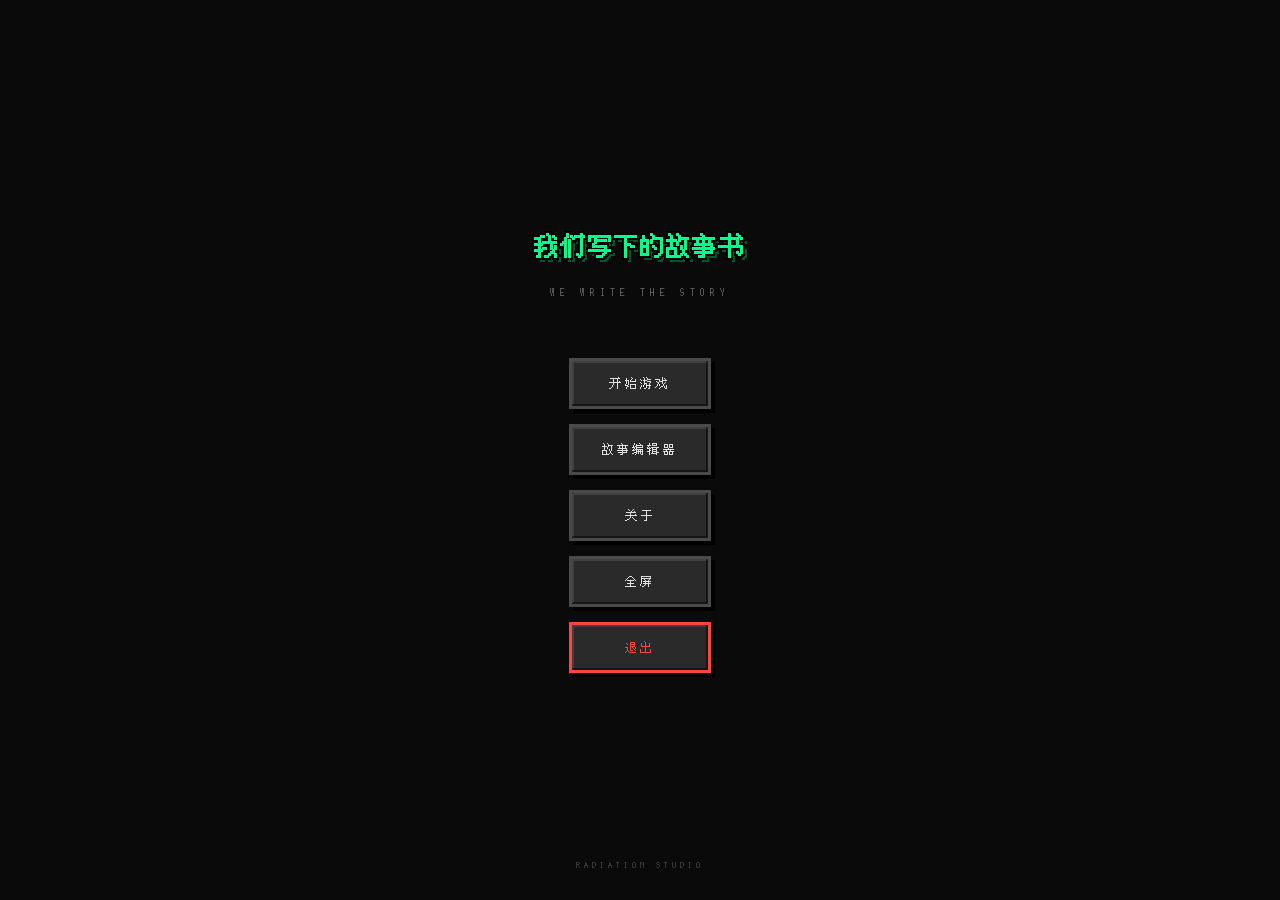
==== WeWriteTheStory/index.html @ 273cdf1b "Add files via upload" ====
<!doctype html>
<html lang="zh-CN">
  <head>
    <meta charset="UTF-8" />
    <meta name="viewport" content="width=device-width, initial-scale=1.0" />
    <title>我们写下的故事书</title>
    <link rel="stylesheet" href="css/style.css" />
    <link rel="preconnect" href="https://fonts.gstatic.com" crossorigin />
  </head>
  <body>
    <div id="loading-screen" class="loading-screen">
      <div class="loading-content">
        <div class="loading-title">We Write The Story......</div>
        <div class="loading-bar-container">
          <div id="loading-bar" class="loading-bar"></div>
        </div>
        <div id="loading-text" class="loading-text">正在加载资源...</div>
      </div>
    </div>
    <div id="game-container">
      <div id="main-menu" class="screen active">
        <div class="pixel-art-title">
          <h1>我们写下的故事书</h1>
          <p class="subtitle">WE WRITE THE STORY</p>
        </div>

        <div class="menu-options">
          <button class="pixel-btn" onclick="showLevelSelect()">
            开始游戏
          </button>
          <button
            class="pixel-btn"
            onclick="window.location.href = 'IDE/index.html'"
          >
            故事编辑器
          </button>
          <button class="pixel-btn" onclick="showAbout()">关于</button>
          <button class="pixel-btn" onclick="toggleFullscreen()">全屏</button>
          <button class="pixel-btn exit-btn" onclick="exitGame()">退出</button>
        </div>

        <div class="footer">
          <p>RADIATION STUDIO</p>
        </div>
      </div>

      <div id="level-select" class="screen">
        <div class="screen-header">
          <h2>选择故事</h2>
          <button class="pixel-btn back-btn" onclick="showMainMenu()">
            ← 返回
          </button>
        </div>

        <div class="level-list" id="level-list">
          <div class="empty-state">
            <p>暂无可用故事</p>
          </div>
        </div>

        <div class="level-actions">
          <label class="pixel-btn import-btn">
            <input
              type="file"
              id="story-file-input"
              accept=".story"
              onchange="importStoryFile()"
            />
            📂 导入故事
          </label>
        </div>
      </div>

      <div id="collection-screen" class="screen">
        <div class="screen-header">
          <h2 id="collection-title">系列合集</h2>
          <button class="pixel-btn back-btn" onclick="backToLevelSelect()">
            ← 返回
          </button>
        </div>

        <div class="collection-content">
          <p id="collection-desc" class="collection-desc"></p>
          <div id="collection-story-list" class="collection-story-list"></div>
        </div>
      </div>

      <div id="game-screen" class="screen">
        <div class="game-header">
          <button class="pixel-btn back-btn" onclick="quitGame()">
            ← 返回
          </button>
          <span id="story-title">故事标题</span>
          <button class="pixel-btn" onclick="toggleFullscreen()">全屏</button>
        </div>

        <div class="game-main">
          <div class="story-container">
            <div id="story-text" class="story-text"></div>
            <div id="choices-container" class="choices-container"></div>
          </div>

          <div class="side-panel">
            <div id="inventory-panel" class="panel hidden">
              <div class="panel-title">🎒 背包</div>
              <div id="inventory-items" class="inventory-items"></div>
            </div>

            <div id="variables-panel" class="panel hidden">
              <div class="panel-title">📊 变量</div>
              <div id="variables-list" class="variables-list"></div>
            </div>

            <div id="map-panel" class="panel hidden">
              <div class="panel-title">🗺️ 地图</div>
              <div id="game-map" class="game-map"></div>
            </div>
          </div>
        </div>

        <div class="game-footer">
          <span id="skip-hint">按空格键跳过</span>
        </div>
      </div>

      <div id="victory-screen" class="screen">
        <div class="ending-content victory-content">
          <div class="pixel-art-title">
            <h1>🎉 胜利！</h1>
            <p class="subtitle">STORY COMPLETED</p>
          </div>
          <p id="ending-message">恭喜你完成了这个故事！</p>
          <button class="pixel-btn" onclick="showLevelSelect()">
            返回选关
          </button>
          <button class="pixel-btn" onclick="showMainMenu()">返回主页</button>
        </div>
      </div>

      <div id="death-screen" class="screen">
        <div class="ending-content death-content">
          <div class="pixel-art-title">
            <h1>💀 死亡</h1>
            <p class="subtitle">GAME OVER</p>
          </div>
          <p id="death-message">你的故事在这里结束了...</p>
          <button class="pixel-btn" onclick="restartStory()">重新开始</button>
          <button class="pixel-btn" onclick="showLevelSelect()">
            返回选关
          </button>
          <button class="pixel-btn" onclick="showMainMenu()">返回主页</button>
        </div>
      </div>

      <div id="about-screen" class="screen">
        <div class="screen-header">
          <h2>关于</h2>
          <button class="pixel-btn back-btn" onclick="showMainMenu()">
            ← 返回
          </button>
        </div>

        <div class="about-content">
          <div class="pixel-frame">
            <p>本作品由TraeAI编写</p>
            <p>作者为坦率的血翼蝠5801</p>
            <p>最终解释权归辐射工作室所有</p>
          </div>
          <div class="info-box">
            <h3>操作说明</h3>
            <ul>
              <li>点击选项进行选择</li>
              <li>空格键跳过对话</li>
              <li>导入.story文件加载新故事</li>
            </ul>
          </div>
        </div>
      </div>

      <input
        type="file"
        id="hidden-file-input"
        accept=".story"
        style="display: none"
      />

      <div id="modal-overlay" class="modal-overlay">
        <div id="modal-content" class="modal-content">
          <div id="modal-title" class="modal-title">提示</div>
          <div id="modal-message" class="modal-message"></div>
          <div id="modal-buttons" class="modal-buttons"></div>
        </div>
      </div>
    </div>

    <script src="stories/stories.js"></script>
    <script src="js/game.js"></script>
  </body>
</html>
---- WeWriteTheStory/css/style.css ----
@font-face {
    font-family: 'PixelFont';
    src: url('../assets/fonts/mplus_hzk_12.ttf') format('truetype');
    font-display: block;
}

:root {
    --pixel-font: 'PixelFont', monospace;
    --bg-color: #0a0a0a;
    --text-color: #e0e0e0;
    --accent-color: #00ff88;
    --button-color: #2a2a2a;
    --button-hover: #3a3a3a;
    --border-color: #4a4a4a;
    --danger-color: #ff4444;
    --warning-color: #ffaa00;
}

.loading-screen {
    position: fixed;
    top: 0;
    left: 0;
    width: 100%;
    height: 100%;
    background: var(--bg-color);
    display: flex;
    align-items: center;
    justify-content: center;
    z-index: 9999;
    transition: opacity 0.5s ease;
}

.loading-screen.hidden {
    opacity: 0;
    pointer-events: none;
}

.loading-content {
    text-align: center;
    width: 80%;
    max-width: 400px;
}

.loading-title {
    font-family: var(--pixel-font);
    font-size: 12px;
    color: var(--accent-color);
    margin-bottom: 30px;
    letter-spacing: 2px;
}

.loading-bar-container {
    width: 100%;
    height: 8px;
    background: var(--button-color);
    border: 2px solid var(--border-color);
    margin-bottom: 15px;
}

.loading-bar {
    height: 100%;
    background: var(--accent-color);
    width: 0%;
    transition: width 0.3s ease;
}

.loading-text {
    font-family: var(--pixel-font);
    font-size: 8px;
    color: var(--text-color);
}

* {
    margin: 0;
    padding: 0;
    box-sizing: border-box;
    image-rendering: pixelated;
    image-rendering: crisp-edges;
}

body {
    background-color: var(--bg-color);
    color: var(--text-color);
    font-family: var(--pixel-font);
    overflow: hidden;
    height: 100vh;
    width: 100vw;
}

#game-container {
    width: 100%;
    height: 100%;
    position: relative;
}

.screen {
    position: absolute;
    top: 0;
    left: 0;
    width: 100%;
    height: 100%;
    display: none;
    flex-direction: column;
    align-items: center;
    justify-content: center;
    background: var(--bg-color);
    transition: opacity 0.3s ease;
}

.screen.active {
    display: flex;
}

.pixel-art-title {
    text-align: center;
    margin-bottom: 60px;
}

.pixel-art-title h1 {
    font-size: 24px;
    line-height: 1.6;
    color: var(--accent-color);
    text-shadow: 
        2px 2px 0 #000,
        -2px -2px 0 #000,
        2px -2px 0 #000,
        -2px 2px 0 #000,
        4px 4px 0 rgba(0, 255, 136, 0.3);
    margin-bottom: 20px;
}

.pixel-art-title .subtitle {
    font-size: 10px;
    color: #666;
    letter-spacing: 4px;
}

.menu-options {
    display: flex;
    flex-direction: column;
    gap: 15px;
}

.pixel-btn {
    font-family: var(--pixel-font);
    font-size: 12px;
    padding: 15px 30px;
    background: var(--button-color);
    border: 3px solid var(--border-color);
    color: var(--text-color);
    cursor: pointer;
    text-transform: uppercase;
    letter-spacing: 2px;
    position: relative;
    transition: all 0.2s;
    box-shadow: 
        4px 4px 0 #000,
        inset -2px -2px 0 rgba(0,0,0,0.5),
        inset 2px 2px 0 rgba(255,255,255,0.1);
}

.pixel-btn:hover {
    background: var(--button-hover);
    transform: translate(-2px, -2px);
    box-shadow: 
        6px 6px 0 #000,
        inset -2px -2px 0 rgba(0,0,0,0.5),
        inset 2px 2px 0 rgba(255,255,255,0.1);
}

.pixel-btn:active {
    transform: translate(2px, 2px);
    box-shadow: 
        2px 2px 0 #000,
        inset -2px -2px 0 rgba(0,0,0,0.5),
        inset 2px 2px 0 rgba(255,255,255,0.1);
}

.pixel-btn.accent {
    border-color: var(--accent-color);
    color: var(--accent-color);
}

.pixel-btn.accent:hover {
    background: rgba(0, 255, 136, 0.1);
}

.back-btn {
    font-size: 10px;
    padding: 10px 20px;
    position: absolute;
    left: 20px;
    top: 20px;
}

.exit-btn {
    color: #ff4444;
    border-color: #ff4444;
}

.exit-btn:hover {
    background: rgba(255, 68, 68, 0.1);
}

.footer {
    position: absolute;
    bottom: 30px;
    text-align: center;
}

.footer p {
    font-size: 8px;
    color: #444;
    letter-spacing: 3px;
}

.screen-header {
    position: absolute;
    top: 0;
    left: 0;
    right: 0;
    padding: 20px;
    text-align: center;
}

.screen-header h2 {
    font-size: 18px;
    color: var(--accent-color);
    text-shadow: 2px 2px 0 #000;
}

.level-list {
    width: 80%;
    max-width: 600px;
    max-height: 50vh;
    overflow-y: auto;
    border: 3px solid var(--border-color);
    padding: 20px;
    background: rgba(40, 40, 40, 0.5);
}

.level-list::-webkit-scrollbar {
    width: 12px;
}

.level-list::-webkit-scrollbar-track {
    background: #1a1a1a;
    border: 2px solid #333;
}

.level-list::-webkit-scrollbar-thumb {
    background: #444;
    border: 2px solid #666;
}

.collection-section,
.story-section {
    margin-bottom: 30px;
}

.collection-title,
.story-title {
    font-size: 12px;
    color: var(--accent-color);
    margin-bottom: 15px;
    padding-left: 5px;
    border-left: 3px solid var(--accent-color);
}

.collection-list {
    display: flex;
    flex-direction: column;
    gap: 10px;
}

.collection-item {
    display: flex;
    justify-content: space-between;
    align-items: center;
    padding: 15px;
    background: #1a1a2e;
    border: 2px solid #16213e;
    cursor: pointer;
    transition: all 0.2s;
}

.collection-item:hover {
    border-color: #e94560;
    background: #16213e;
}

.collection-info h3 {
    font-size: 12px;
    color: #e94560;
    margin-bottom: 5px;
}

.collection-info p {
    font-size: 9px;
    color: #666;
}

.collection-progress {
    color: #00ff88 !important;
    margin-top: 5px !important;
}

.collection-arrow {
    font-size: 18px;
    color: #e94560;
}

.story-list {
    display: flex;
    flex-direction: column;
    gap: 10px;
}

.level-item {
    display: flex;
    justify-content: space-between;
    align-items: center;
    padding: 15px;
    margin-bottom: 10px;
    background: var(--button-color);
    border: 2px solid var(--border-color);
    cursor: pointer;
    transition: all 0.2s;
}

.level-item:hover {
    border-color: var(--accent-color);
    background: var(--button-hover);
}

.level-item:last-child {
    margin-bottom: 0;
}

.level-info {
    flex: 1;
}

.level-info h3 {
    font-size: 12px;
    color: var(--text-color);
    margin-bottom: 5px;
}

.level-info p {
    font-size: 8px;
    color: #666;
}

.level-status {
    font-size: 10px;
    padding: 5px 10px;
    border: 2px solid;
}

.level-status.completed {
    color: var(--accent-color);
    border-color: var(--accent-color);
}

.level-status.incomplete {
    color: #ffaa00;
    border-color: #ffaa00;
}

/* 删除按钮样式 */
.delete-story-btn {
    background: transparent;
    border: none;
    cursor: pointer;
    font-size: 12px;
    padding: 2px 6px;
    margin-right: 8px;
    opacity: 0.6;
    transition: opacity 0.2s;
}

.delete-story-btn:hover {
    opacity: 1;
}

/* 导入标签样式 */
.imported-badge {
    display: inline-block;
    font-size: 8px;
    background: var(--accent-color);
    color: var(--bg-color);
    padding: 2px 6px;
    margin-left: 8px;
    border-radius: 2px;
    vertical-align: middle;
}

.empty-state {
    text-align: center;
    padding: 40px;
}

.empty-state p {
    font-size: 10px;
    color: #555;
}

.level-actions {
    margin-top: 30px;
}

.import-btn {
    display: inline-block;
    position: relative;
    overflow: hidden;
}

.import-btn input[type="file"] {
    position: absolute;
    top: 0;
    left: 0;
    width: 100%;
    height: 100%;
    opacity: 0;
    cursor: pointer;
}

.collection-content {
    width: 80%;
    max-width: 500px;
    margin-top: 100px;
}

.collection-desc {
    font-size: 10px;
    color: #666;
    margin-bottom: 20px;
    text-align: center;
}

.collection-story-list {
    display: flex;
    flex-direction: column;
    gap: 10px;
}

.collection-story-item {
    display: flex;
    align-items: center;
    padding: 15px;
    background: var(--button-color);
    border: 2px solid var(--border-color);
    cursor: pointer;
    transition: all 0.2s;
}

.collection-story-item:hover:not(.locked) {
    border-color: var(--accent-color);
    background: var(--button-hover);
}

.collection-story-item.locked {
    opacity: 0.5;
    cursor: not-allowed;
}

.story-number {
    width: 30px;
    height: 30px;
    display: flex;
    align-items: center;
    justify-content: center;
    background: var(--accent-color);
    color: #000;
    font-size: 12px;
    margin-right: 15px;
}

.story-info h4 {
    font-size: 12px;
    color: var(--text-color);
    margin-bottom: 5px;
}

.story-status {
    font-size: 9px;
    color: #666;
}

.game-header {
    position: absolute;
    top: 0;
    left: 0;
    right: 0;
    padding: 15px 20px;
    display: flex;
    justify-content: space-between;
    align-items: center;
    background: rgba(0, 0, 0, 0.8);
}

#story-title {
    font-size: 12px;
    color: var(--accent-color);
}

.game-main {
    display: flex;
    width: 95%;
    max-width: 1000px;
    height: 70vh;
    margin-top: 80px;
    gap: 20px;
}

.story-container {
    flex: 1;
    display: flex;
    flex-direction: column;
}

.story-text {
    flex: 1;
    border: 3px solid var(--border-color);
    padding: 30px;
    background: rgba(20, 20, 20, 0.8);
    font-size: 14px;
    line-height: 2;
    overflow-y: auto;
    margin-bottom: 20px;
    min-height: 300px;
}

.story-text::-webkit-scrollbar {
    width: 10px;
}

.story-text::-webkit-scrollbar-track {
    background: #111;
    border-left: 2px solid #333;
}

.story-text::-webkit-scrollbar-thumb {
    background: #333;
    border-left: 2px solid #555;
}

.typing-cursor {
    display: inline-block;
    width: 8px;
    height: 18px;
    background: var(--accent-color);
    animation: blink 0.8s infinite;
    margin-left: 2px;
    vertical-align: middle;
}

@keyframes blink {
    0%, 50% { opacity: 1; }
    51%, 100% { opacity: 0; }
}

.choices-container {
    display: flex;
    flex-direction: column;
    gap: 10px;
}

.choice-btn {
    font-family: var(--pixel-font);
    font-size: 11px;
    padding: 12px 20px;
    background: var(--button-color);
    border: 2px solid var(--border-color);
    color: var(--text-color);
    cursor: pointer;
    text-align: left;
    transition: all 0.2s;
    box-shadow: 3px 3px 0 #000;
}

.choice-btn:hover {
    border-color: var(--accent-color);
    background: var(--button-hover);
    transform: translate(-1px, -1px);
    box-shadow: 4px 4px 0 #000;
}

.choice-btn:active {
    transform: translate(1px, 1px);
    box-shadow: 2px 2px 0 #000;
}

.choice-btn.action-btn {
    border-color: #ffaa00;
    color: #ffaa00;
}

.side-panel {
    width: 250px;
    display: flex;
    flex-direction: column;
    gap: 15px;
}

.panel {
    border: 3px solid var(--border-color);
    background: rgba(20, 20, 20, 0.9);
    padding: 15px;
}

.panel.hidden {
    display: none;
}

.panel-title {
    font-size: 11px;
    color: var(--accent-color);
    margin-bottom: 15px;
    text-align: center;
    border-bottom: 2px solid var(--border-color);
    padding-bottom: 10px;
}

.inventory-items {
    display: flex;
    flex-direction: column;
    gap: 8px;
    max-height: 200px;
    overflow-y: auto;
}

.inventory-items::-webkit-scrollbar {
    width: 6px;
}

.inventory-item {
    display: flex;
    align-items: center;
    padding: 8px;
    background: rgba(40, 40, 40, 0.5);
    border: 1px solid #333;
    font-size: 10px;
}

.inventory-icon {
    margin-right: 10px;
    font-size: 14px;
}

.inventory-name {
    color: #ccc;
}

.inventory-empty {
    font-size: 9px;
    color: #555;
    text-align: center;
    padding: 20px;
}

.variables-list {
    display: flex;
    flex-direction: column;
    gap: 6px;
    max-height: 150px;
    overflow-y: auto;
}

.variables-list::-webkit-scrollbar {
    width: 6px;
}

.variable-item {
    display: flex;
    justify-content: space-between;
    align-items: center;
    padding: 6px 8px;
    background: rgba(40, 40, 40, 0.5);
    border: 1px solid #333;
    font-size: 10px;
    border-radius: 4px;
}

.variable-name {
    color: #aaa;
    font-weight: 500;
}

.variable-value {
    color: #4ade80;
    font-weight: bold;
}

.variables-empty {
    font-size: 9px;
    color: #555;
    text-align: center;
    padding: 20px;
}

.game-map {
    font-size: 10px;
    max-height: 200px;
    overflow-y: auto;
}

.map-title {
    color: #ffaa00;
    margin-bottom: 10px;
    font-weight: bold;
}

.current-location {
    color: var(--accent-color);
    font-size: 12px;
    margin-bottom: 5px;
}

.map-description {
    color: #888;
    font-size: 9px;
    margin-bottom: 15px;
    line-height: 1.5;
}

.map-locations {
    display: flex;
    flex-direction: column;
    gap: 5px;
}

.map-location-item {
    color: #666;
    font-size: 9px;
    padding: 5px;
    border-left: 2px solid #444;
}

.map-location-item.current {
    color: var(--accent-color);
    border-left-color: var(--accent-color);
}

.game-footer {
    position: absolute;
    bottom: 20px;
    text-align: center;
}

#skip-hint {
    font-size: 8px;
    color: #555;
}

.ending-content {
    text-align: center;
}

.ending-content p {
    font-size: 12px;
    color: var(--text-color);
    margin: 30px 0;
    line-height: 1.8;
}

.ending-content .pixel-btn {
    margin: 10px;
}

.death-content .pixel-art-title h1 {
    color: #ff4444;
    text-shadow: 
        2px 2px 0 #000,
        -2px -2px 0 #000,
        2px -2px 0 #000,
        -2px 2px 0 #000,
        4px 4px 0 rgba(255, 68, 68, 0.3);
}

.about-content {
    width: 80%;
    max-width: 500px;
    margin-top: 100px;
}

.pixel-frame {
    border: 4px solid var(--border-color);
    padding: 30px;
    background: rgba(30, 30, 30, 0.8);
    text-align: center;
    margin-bottom: 30px;
}

.pixel-frame p {
    font-size: 10px;
    line-height: 2;
    color: var(--text-color);
}

.info-box {
    border: 3px solid var(--border-color);
    padding: 20px;
    background: rgba(20, 20, 20, 0.8);
}

.info-box h3 {
    font-size: 12px;
    color: var(--accent-color);
    margin-bottom: 15px;
}

.info-box ul {
    list-style: none;
}

.info-box li {
    font-size: 9px;
    line-height: 2;
    color: #aaa;
    padding-left: 15px;
    position: relative;
}

.info-box li::before {
    content: '>';
    position: absolute;
    left: 0;
    color: var(--accent-color);
}

.modal-overlay {
    position: fixed;
    top: 0;
    left: 0;
    width: 100%;
    height: 100%;
    background: rgba(0, 0, 0, 0.8);
    display: none;
    align-items: center;
    justify-content: center;
    z-index: 1000;
}

.modal-overlay.active {
    display: flex;
}

.modal-content {
    width: 80%;
    max-width: 400px;
    background: var(--button-color);
    border: 4px solid var(--border-color);
    padding: 30px;
    box-shadow: 
        8px 8px 0 #000,
        inset -2px -2px 0 rgba(0,0,0,0.5),
        inset 2px 2px 0 rgba(255,255,255,0.1);
}

.modal-title {
    font-size: 14px;
    color: var(--accent-color);
    text-align: center;
    margin-bottom: 20px;
    border-bottom: 2px solid var(--border-color);
    padding-bottom: 10px;
}

.modal-message {
    font-size: 11px;
    color: var(--text-color);
    text-align: center;
    line-height: 1.8;
    margin-bottom: 25px;
    min-height: 60px;
}

.modal-buttons {
    display: flex;
    justify-content: center;
    gap: 15px;
}

.modal-buttons .pixel-btn {
    font-size: 10px;
    padding: 12px 25px;
}

@media (max-width: 768px) {
    .pixel-art-title h1 {
        font-size: 16px;
    }
    
    .pixel-btn {
        font-size: 10px;
        padding: 12px 20px;
    }
    
    .story-text {
        font-size: 12px;
        padding: 20px;
    }
    
    .level-list {
        width: 95%;
    }

    .game-main {
        flex-direction: column;
        height: auto;
    }

    .side-panel {
        width: 100%;
        flex-direction: row;
        flex-wrap: wrap;
    }

    .panel {
        flex: 1;
        min-width: 200px;
    }
}
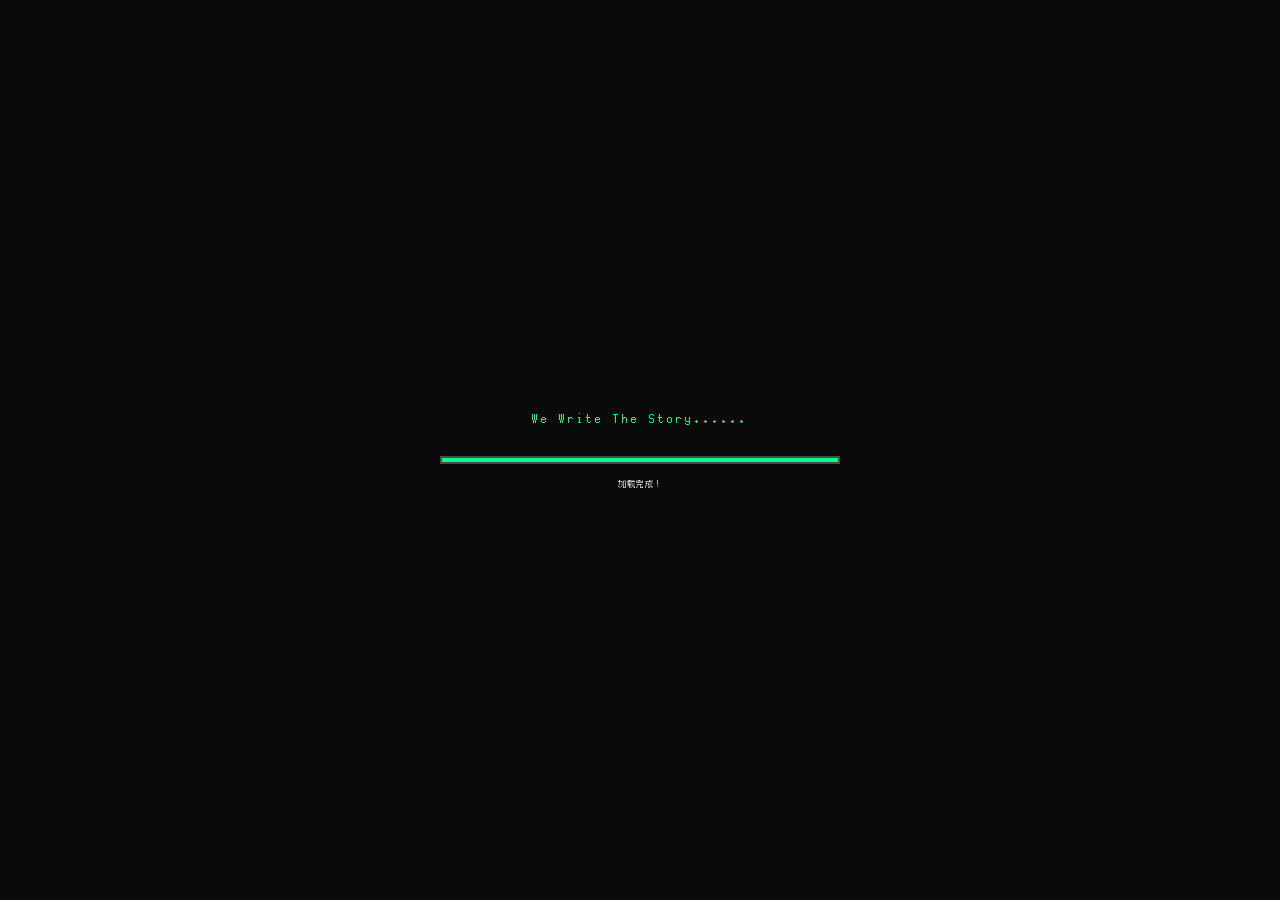
==== commit ef013ae3: "新增API入口" ====
--- a/WeWriteTheStory/index.html
+++ b/WeWriteTheStory/index.html
@@ -32,7 +32,19 @@
             class="pixel-btn"
             onclick="window.location.href = 'IDE/index.html'"
           >
-            故事编辑器
+            在线图形化故事编辑器
+          </button>
+          <button
+            class="pixel-btn"
+            onclick="window.location.href = 'Teaching/API/API.html'"
+          >
+            📖 API文档
+          </button>
+          <button
+            class="pixel-btn"
+            onclick="window.location.href = 'Teaching/teaching.html'"
+          >
+            📚 教程文档
           </button>
           <button class="pixel-btn" onclick="showAbout()">关于</button>
           <button class="pixel-btn" onclick="toggleFullscreen()">全屏</button>
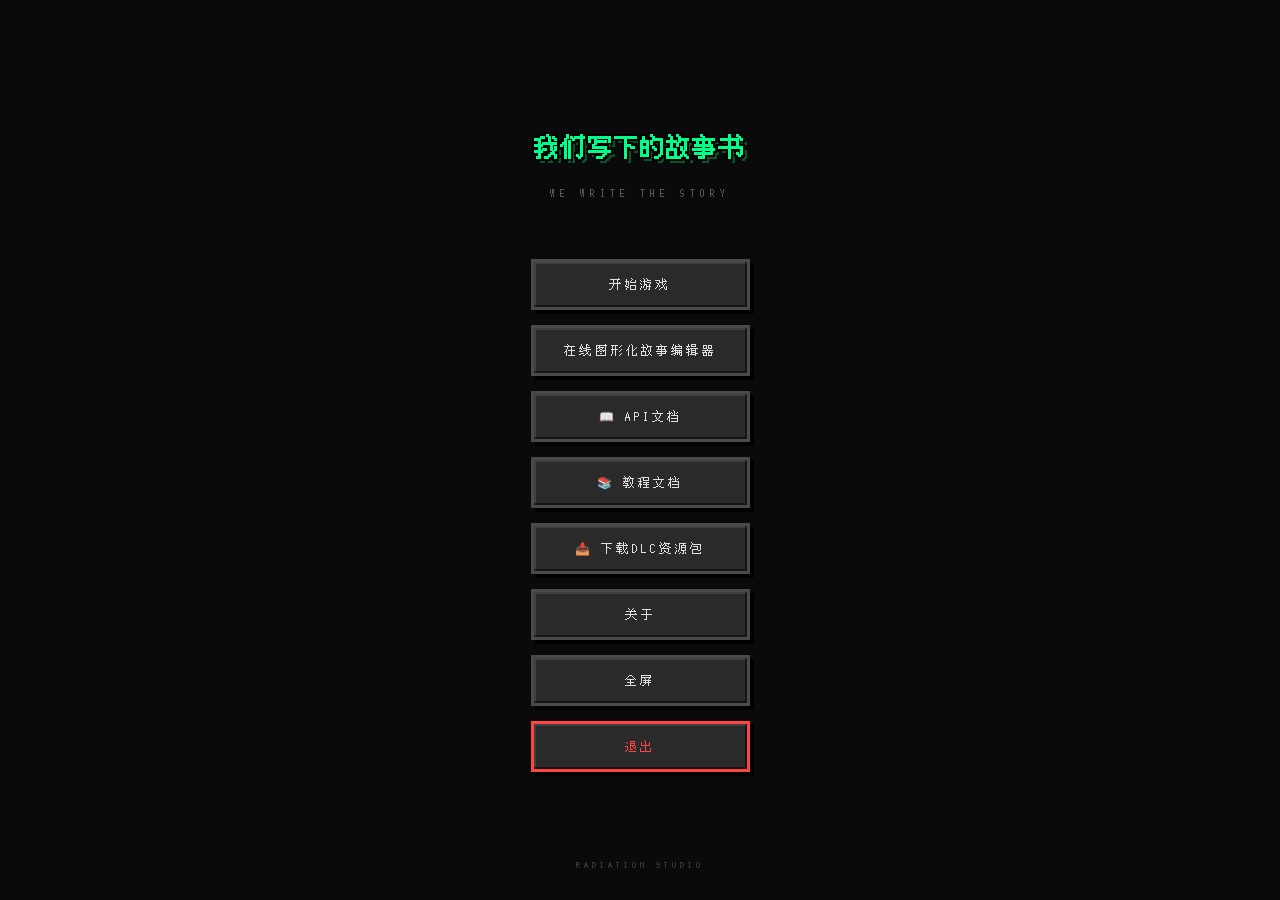
==== commit 6fa08d68: "加上DLC下载入口" ====
--- a/WeWriteTheStory/index.html
+++ b/WeWriteTheStory/index.html
@@ -46,6 +46,15 @@
           >
             📚 教程文档
           </button>
+          <button
+            class="pixel-btn"
+            onclick="
+              window.location.href =
+                'https://we-write-the-story.netlify.app/StoryDLC.zip'
+            "
+          >
+            📥 下载DLC资源包
+          </button>
           <button class="pixel-btn" onclick="showAbout()">关于</button>
           <button class="pixel-btn" onclick="toggleFullscreen()">全屏</button>
           <button class="pixel-btn exit-btn" onclick="exitGame()">退出</button>
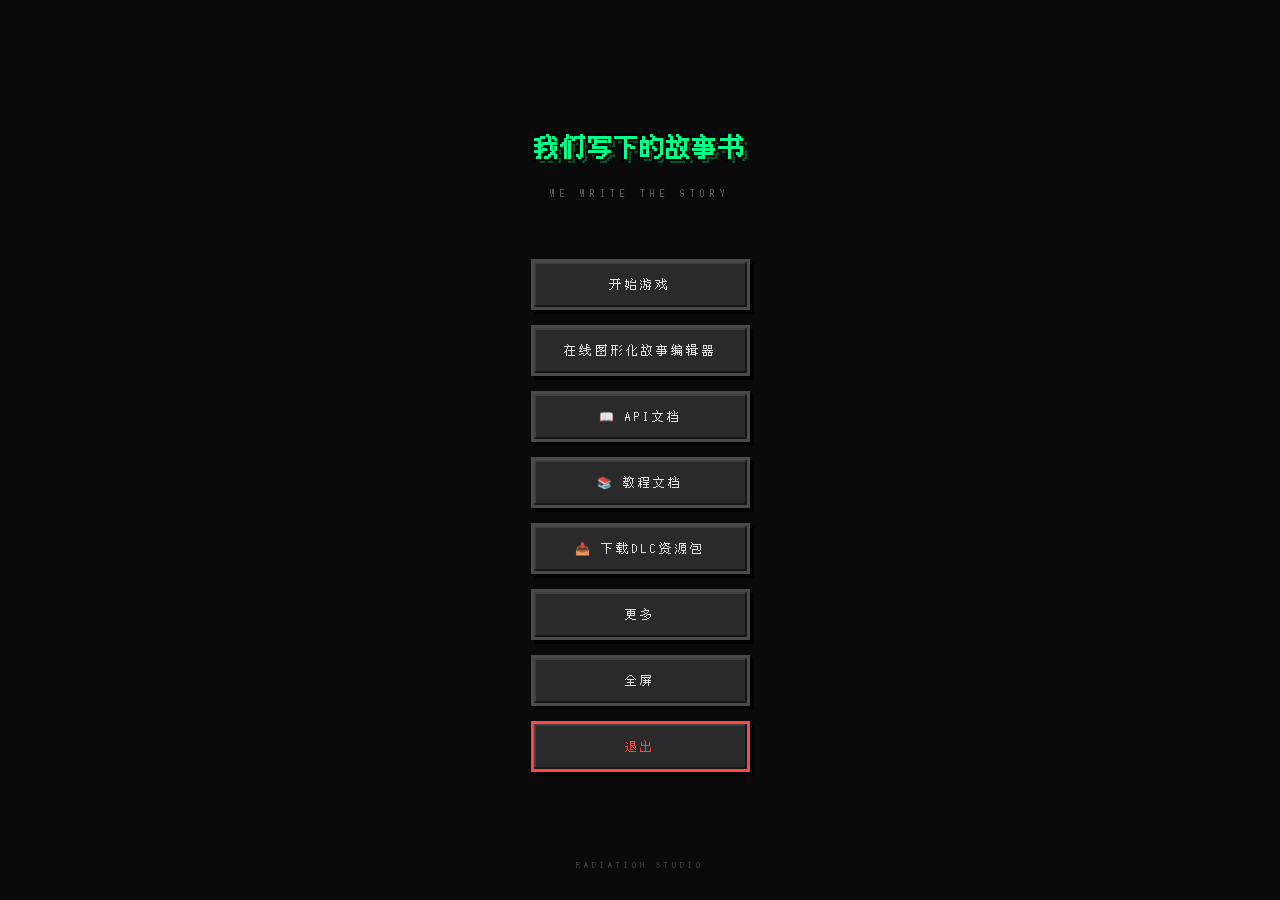
==== commit f41ee799: "LOCKLOCKLOCK~~~" ====
--- a/WeWriteTheStory/index.html
+++ b/WeWriteTheStory/index.html
@@ -55,7 +55,7 @@
           >
             📥 下载DLC资源包
           </button>
-          <button class="pixel-btn" onclick="showAbout()">关于</button>
+          <button class="pixel-btn" onclick="showMore()">更多</button>
           <button class="pixel-btn" onclick="toggleFullscreen()">全屏</button>
           <button class="pixel-btn exit-btn" onclick="exitGame()">退出</button>
         </div>
@@ -139,9 +139,7 @@
           </div>
         </div>
 
-        <div class="game-footer">
-          <span id="skip-hint">按空格键跳过</span>
-        </div>
+        <div class="game-footer"></div>
       </div>
 
       <div id="victory-screen" class="screen">
@@ -173,27 +171,54 @@
         </div>
       </div>
 
-      <div id="about-screen" class="screen">
+      <div id="more-screen" class="screen">
         <div class="screen-header">
-          <h2>关于</h2>
+          <h2>更多</h2>
           <button class="pixel-btn back-btn" onclick="showMainMenu()">
             ← 返回
           </button>
         </div>
 
-        <div class="about-content">
-          <div class="pixel-frame">
-            <p>本作品由TraeAI编写</p>
-            <p>作者为坦率的血翼蝠5801</p>
-            <p>最终解释权归辐射工作室所有</p>
-          </div>
-          <div class="info-box">
-            <h3>操作说明</h3>
-            <ul>
-              <li>点击选项进行选择</li>
-              <li>空格键跳过对话</li>
-              <li>导入.story文件加载新故事</li>
-            </ul>
+        <div class="tabs">
+          <button class="tab-btn active" onclick="switchTab('about')">
+            关于
+          </button>
+          <button class="tab-btn" onclick="switchTab('settings')">设置</button>
+        </div>
+
+        <div id="about-tab" class="tab-content active">
+          <div class="about-content">
+            <div class="pixel-frame">
+              <p>本作品由TraeAI编写</p>
+              <p>作者为坦率的血翼蝠5801</p>
+              <p>最终解释权归辐射工作室所有</p>
+            </div>
+            <div class="info-box">
+              <h3>操作说明</h3>
+              <ul>
+                <li>点击选项进行选择</li>
+                <li>导入.story文件加载新故事</li>
+              </ul>
+            </div>
+          </div>
+        </div>
+
+        <div id="settings-tab" class="tab-content">
+          <div class="settings-content">
+            <div class="setting-item">
+              <label>
+                <span class="setting-label">打字机效果</span>
+                <div
+                  class="toggle-switch"
+                  onclick="toggleSetting('typewriter')"
+                >
+                  <div id="typewriter-toggle" class="toggle-slider"></div>
+                </div>
+              </label>
+              <p class="setting-desc">
+                开启后，文字会逐字显示；关闭后，文字会瞬间显示
+              </p>
+            </div>
           </div>
         </div>
       </div>
--- a/WeWriteTheStory/css/style.css
+++ b/WeWriteTheStory/css/style.css
@@ -120,7 +120,7 @@
     font-size: 24px;
     line-height: 1.6;
     color: var(--accent-color);
-    text-shadow: 
+    text-shadow:
         2px 2px 0 #000,
         -2px -2px 0 #000,
         2px -2px 0 #000,
@@ -153,27 +153,27 @@
     letter-spacing: 2px;
     position: relative;
     transition: all 0.2s;
-    box-shadow: 
+    box-shadow:
         4px 4px 0 #000,
-        inset -2px -2px 0 rgba(0,0,0,0.5),
-        inset 2px 2px 0 rgba(255,255,255,0.1);
+        inset -2px -2px 0 rgba(0, 0, 0, 0.5),
+        inset 2px 2px 0 rgba(255, 255, 255, 0.1);
 }
 
 .pixel-btn:hover {
     background: var(--button-hover);
     transform: translate(-2px, -2px);
-    box-shadow: 
+    box-shadow:
         6px 6px 0 #000,
-        inset -2px -2px 0 rgba(0,0,0,0.5),
-        inset 2px 2px 0 rgba(255,255,255,0.1);
+        inset -2px -2px 0 rgba(0, 0, 0, 0.5),
+        inset 2px 2px 0 rgba(255, 255, 255, 0.1);
 }
 
 .pixel-btn:active {
     transform: translate(2px, 2px);
-    box-shadow: 
+    box-shadow:
         2px 2px 0 #000,
-        inset -2px -2px 0 rgba(0,0,0,0.5),
-        inset 2px 2px 0 rgba(255,255,255,0.1);
+        inset -2px -2px 0 rgba(0, 0, 0, 0.5),
+        inset 2px 2px 0 rgba(255, 255, 255, 0.1);
 }
 
 .pixel-btn.accent {
@@ -328,9 +328,28 @@
     transition: all 0.2s;
 }
 
-.level-item:hover {
+.level-item:hover:not(.locked) {
     border-color: var(--accent-color);
     background: var(--button-hover);
+}
+
+.level-item.locked {
+    background: #1a1a1a;
+    border-color: #333;
+    cursor: not-allowed;
+    opacity: 0.7;
+}
+
+.level-item.locked .level-info h3 {
+    color: #666;
+}
+
+.level-item.locked .level-info p {
+    color: #444;
+}
+
+.level-item.locked .level-status {
+    color: #555;
 }
 
 .level-item:last-child {
@@ -461,8 +480,23 @@
 }
 
 .collection-story-item.locked {
-    opacity: 0.5;
+    background: #1a1a1a;
+    border-color: #333;
     cursor: not-allowed;
+    opacity: 0.7;
+}
+
+.collection-story-item.locked .story-number {
+    background: #333;
+    color: #666;
+}
+
+.collection-story-item.locked .story-info h4 {
+    color: #666;
+}
+
+.collection-story-item.locked .story-status {
+    color: #555;
 }
 
 .story-number {
@@ -557,8 +591,16 @@
 }
 
 @keyframes blink {
-    0%, 50% { opacity: 1; }
-    51%, 100% { opacity: 0; }
+
+    0%,
+    50% {
+        opacity: 1;
+    }
+
+    51%,
+    100% {
+        opacity: 0;
+    }
 }
 
 .choices-container {
@@ -771,7 +813,7 @@
 
 .death-content .pixel-art-title h1 {
     color: #ff4444;
-    text-shadow: 
+    text-shadow:
         2px 2px 0 #000,
         -2px -2px 0 #000,
         2px -2px 0 #000,
@@ -828,6 +870,101 @@
     position: absolute;
     left: 0;
     color: var(--accent-color);
+}
+
+.tabs {
+    display: flex;
+    justify-content: center;
+    gap: 10px;
+    margin-bottom: 30px;
+}
+
+.tab-btn {
+    padding: 8px 20px;
+    font-size: 10px;
+    background: var(--button-color);
+    border: 3px solid var(--border-color);
+    color: var(--text-color);
+    cursor: pointer;
+    transition: all 0.2s;
+}
+
+.tab-btn:hover {
+    background: var(--hover-color);
+}
+
+.tab-btn.active {
+    background: var(--accent-color);
+    color: #000;
+}
+
+.tab-content {
+    display: none;
+}
+
+.tab-content.active {
+    display: block;
+    width: 80%;
+    max-width: 500px;
+}
+
+.settings-content {
+    margin-top: 20px;
+}
+
+.setting-item {
+    background: rgba(30, 30, 30, 0.8);
+    border: 3px solid var(--border-color);
+    padding: 20px;
+    margin-bottom: 15px;
+}
+
+.setting-item label {
+    display: flex;
+    justify-content: space-between;
+    align-items: center;
+}
+
+.setting-label {
+    font-size: 11px;
+    color: var(--text-color);
+}
+
+.setting-desc {
+    font-size: 8px;
+    color: #888;
+    margin-top: 10px;
+    line-height: 1.5;
+}
+
+.toggle-switch {
+    width: 40px;
+    height: 22px;
+    background: #333;
+    border: 2px solid var(--border-color);
+    border-radius: 11px;
+    position: relative;
+    cursor: pointer;
+    transition: background 0.2s;
+}
+
+.toggle-switch.active {
+    background: var(--accent-color);
+}
+
+.toggle-slider {
+    width: 18px;
+    height: 18px;
+    background: var(--text-color);
+    border-radius: 50%;
+    position: absolute;
+    top: 1px;
+    left: 1px;
+    transition: left 0.2s;
+}
+
+.toggle-switch.active .toggle-slider {
+    left: 19px;
 }
 
 .modal-overlay {
@@ -853,10 +990,10 @@
     background: var(--button-color);
     border: 4px solid var(--border-color);
     padding: 30px;
-    box-shadow: 
+    box-shadow:
         8px 8px 0 #000,
-        inset -2px -2px 0 rgba(0,0,0,0.5),
-        inset 2px 2px 0 rgba(255,255,255,0.1);
+        inset -2px -2px 0 rgba(0, 0, 0, 0.5),
+        inset 2px 2px 0 rgba(255, 255, 255, 0.1);
 }
 
 .modal-title {
@@ -892,17 +1029,17 @@
     .pixel-art-title h1 {
         font-size: 16px;
     }
-    
+
     .pixel-btn {
         font-size: 10px;
         padding: 12px 20px;
     }
-    
+
     .story-text {
         font-size: 12px;
         padding: 20px;
     }
-    
+
     .level-list {
         width: 95%;
     }
@@ -922,4 +1059,181 @@
         flex: 1;
         min-width: 200px;
     }
+}
+
+.qte-container {
+    background: rgba(10, 20, 10, 0.95);
+    border: 4px solid var(--accent-color);
+    padding: 25px;
+    margin-top: 20px;
+    box-shadow:
+        8px 8px 0 rgba(0, 255, 136, 0.2),
+        inset -2px -2px 0 rgba(0, 0, 0, 0.5),
+        inset 2px 2px 0 rgba(0, 255, 136, 0.1);
+}
+
+.qte-header {
+    font-size: 14px;
+    color: var(--accent-color);
+    text-align: center;
+    margin-bottom: 15px;
+    border-bottom: 2px solid var(--accent-color);
+    padding-bottom: 10px;
+    text-shadow:
+        2px 2px 0 #000,
+        -1px -1px 0 #000;
+}
+
+.qte-text {
+    font-size: 11px;
+    color: #aaa;
+    text-align: center;
+    margin-bottom: 20px;
+    line-height: 1.6;
+}
+
+.qte-progress-container {
+    display: flex;
+    flex-direction: column;
+    gap: 8px;
+    margin-bottom: 20px;
+}
+
+.qte-progress-bar {
+    height: 12px;
+    background: rgba(0, 0, 0, 0.5);
+    border: 2px solid var(--accent-color);
+    box-shadow:
+        inset 2px 2px 0 rgba(0, 255, 136, 0.3),
+        inset -2px -2px 0 rgba(0, 0, 0, 0.5);
+    transition: width 0.1s linear;
+}
+
+.qte-progress-bar::after {
+    content: '';
+    display: block;
+    height: 100%;
+    background: var(--accent-color);
+    box-shadow: 0 0 10px var(--accent-color);
+}
+
+.qte-progress-text {
+    font-size: 10px;
+    color: var(--accent-color);
+    text-align: center;
+    font-weight: bold;
+}
+
+.qte-button {
+    display: block;
+    width: 100%;
+    padding: 20px;
+    font-size: 14px;
+    color: #000;
+    background: var(--accent-color);
+    border: 4px solid #000;
+    cursor: pointer;
+    transition: all 0.1s;
+    box-shadow:
+        4px 4px 0 rgba(0, 0, 0, 0.5),
+        inset -2px -2px 0 rgba(0, 0, 0, 0.3),
+        inset 2px 2px 0 rgba(255, 255, 255, 0.3);
+    text-transform: uppercase;
+    font-weight: bold;
+}
+
+.qte-button:hover {
+    transform: translateX(2px) translateY(2px);
+    box-shadow:
+        2px 2px 0 rgba(0, 0, 0, 0.5),
+        inset -2px -2px 0 rgba(0, 0, 0, 0.3),
+        inset 2px 2px 0 rgba(255, 255, 255, 0.3);
+}
+
+.qte-button:active {
+    transform: translateX(4px) translateY(4px);
+    box-shadow:
+        inset -2px -2px 0 rgba(0, 0, 0, 0.5),
+        inset 2px 2px 0 rgba(0, 0, 0, 0.2);
+}
+
+.qte-button.holding {
+    background: #00cc6a;
+    box-shadow:
+        inset -2px -2px 0 rgba(0, 0, 0, 0.5),
+        inset 2px 2px 0 rgba(0, 0, 0, 0.2);
+    transform: translateX(4px) translateY(4px);
+}
+
+.qte-timer-bar {
+    height: 6px;
+    background: rgba(255, 68, 68, 0.8);
+    border: 2px solid #ff4444;
+    margin-top: 15px;
+    box-shadow:
+        inset 1px 1px 0 rgba(255, 255, 255, 0.3),
+        inset -1px -1px 0 rgba(0, 0, 0, 0.5);
+    transition: width 0.05s linear;
+}
+
+.qte-timer-bar::after {
+    content: '';
+    display: block;
+    height: 100%;
+    background: #ff6b6b;
+    box-shadow: 0 0 8px #ff4444;
+}
+
+.input-container {
+    background: rgba(10, 20, 10, 0.95);
+    border: 4px solid var(--accent-color);
+    padding: 25px;
+    margin-top: 20px;
+    box-shadow:
+        8px 8px 0 rgba(0, 255, 136, 0.2),
+        inset -2px -2px 0 rgba(0, 0, 0, 0.5),
+        inset 2px 2px 0 rgba(0, 255, 136, 0.1);
+    display: flex;
+    flex-direction: column;
+    align-items: center;
+    gap: 15px;
+}
+
+.input-label {
+    font-size: 12px;
+    color: var(--accent-color);
+    text-shadow:
+        2px 2px 0 #000,
+        -1px -1px 0 #000;
+}
+
+.story-input {
+    width: 100%;
+    max-width: 300px;
+    padding: 12px;
+    font-size: 12px;
+    background: #0a0a0a;
+    border: 3px solid var(--accent-color);
+    color: var(--accent-color);
+    outline: none;
+    box-shadow:
+        inset 4px 4px 0 rgba(0, 0, 0, 0.5),
+        inset -2px -2px 0 rgba(0, 255, 136, 0.1);
+    font-family: 'PixelFont', monospace;
+}
+
+.story-input:focus {
+    border-color: #4ade80;
+    box-shadow:
+        inset 4px 4px 0 rgba(0, 0, 0, 0.5),
+        inset -2px -2px 0 rgba(0, 255, 136, 0.3),
+        0 0 15px rgba(0, 255, 136, 0.3);
+}
+
+.story-input::placeholder {
+    color: #3a5a3a;
+}
+
+.qte-confirm-btn {
+    margin-top: 10px;
 }
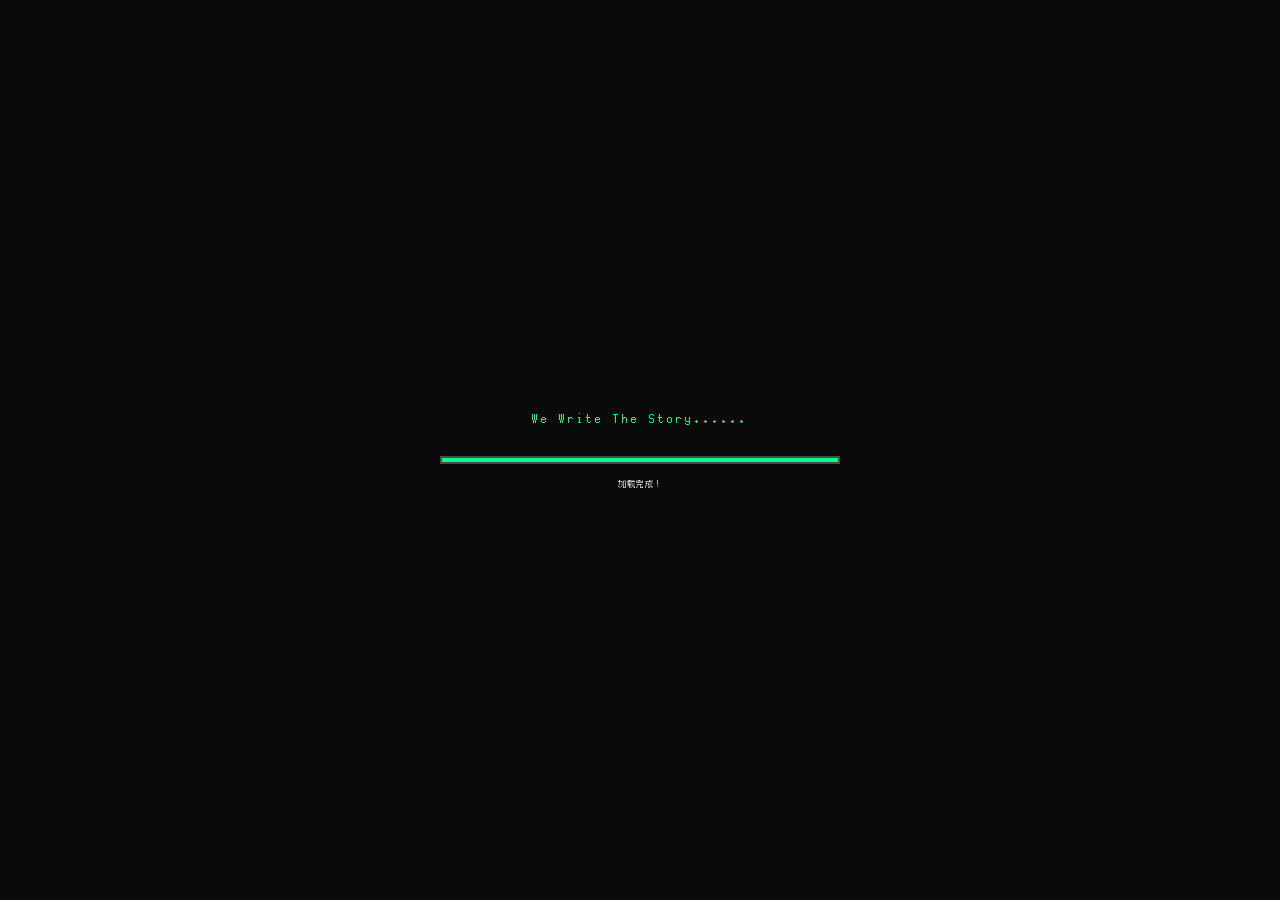
==== commit 3967b70f: "加上移动端适配" ====
--- a/WeWriteTheStory/index.html
+++ b/WeWriteTheStory/index.html
@@ -141,6 +141,7 @@
 
         <div class="game-footer"></div>
       </div>
+      1
 
       <div id="victory-screen" class="screen">
         <div class="ending-content victory-content">
--- a/WeWriteTheStory/css/style.css
+++ b/WeWriteTheStory/css/style.css
@@ -1059,6 +1059,102 @@
         flex: 1;
         min-width: 200px;
     }
+
+    .qte-container {
+        padding: 15px;
+        margin-top: 10px;
+    }
+
+    .qte-header {
+        font-size: 12px;
+        margin-bottom: 10px;
+        padding-bottom: 5px;
+    }
+
+    .qte-text {
+        font-size: 10px;
+        margin-bottom: 10px;
+    }
+
+    .qte-button {
+        padding: 15px;
+        font-size: 12px;
+    }
+
+    .qte-key-panel {
+        gap: 10px;
+        margin-top: 15px;
+    }
+
+    .qte-key-button {
+        width: 50px;
+        height: 50px;
+        font-size: 14px;
+    }
+
+    .input-container {
+        padding: 15px;
+        margin-top: 10px;
+    }
+
+    .story-input {
+        font-size: 12px;
+        padding: 10px;
+    }
+
+    .screen {
+        padding: 15px;
+    }
+
+    .level-item {
+        padding: 10px;
+    }
+
+    .level-info h3 {
+        font-size: 11px;
+    }
+
+    .level-info p {
+        font-size: 8px;
+    }
+
+    .collection-story-item {
+        padding: 10px;
+    }
+
+    .story-number {
+        width: 25px;
+        height: 25px;
+        font-size: 10px;
+        margin-right: 10px;
+    }
+
+    .story-info h4 {
+        font-size: 10px;
+    }
+
+    .story-status {
+        font-size: 8px;
+    }
+
+    .tabs {
+        gap: 5px;
+        margin-bottom: 20px;
+    }
+
+    .tab-btn {
+        padding: 6px 15px;
+        font-size: 9px;
+    }
+
+    .setting-item {
+        padding: 15px;
+        margin-bottom: 10px;
+    }
+
+    .setting-label {
+        font-size: 10px;
+    }
 }
 
 .qte-container {
@@ -1184,6 +1280,37 @@
     box-shadow: 0 0 8px #ff4444;
 }
 
+.qte-key-panel {
+    display: flex;
+    justify-content: center;
+    gap: 15px;
+    margin-top: 20px;
+}
+
+.qte-key-button {
+    width: 60px;
+    height: 60px;
+    font-size: 16px;
+    font-weight: bold;
+    color: #000;
+    background: var(--accent-color);
+    border: 4px solid #000;
+    cursor: pointer;
+    transition: all 0.1s;
+    box-shadow:
+        4px 4px 0 rgba(0, 0, 0, 0.5),
+        inset -2px -2px 0 rgba(0, 0, 0, 0.3),
+        inset 2px 2px 0 rgba(255, 255, 255, 0.3);
+    text-transform: uppercase;
+}
+
+.qte-key-button:active {
+    transform: translateX(4px) translateY(4px);
+    box-shadow:
+        inset -2px -2px 0 rgba(0, 0, 0, 0.5),
+        inset 2px 2px 0 rgba(0, 0, 0, 0.2);
+}
+
 .input-container {
     background: rgba(10, 20, 10, 0.95);
     border: 4px solid var(--accent-color);
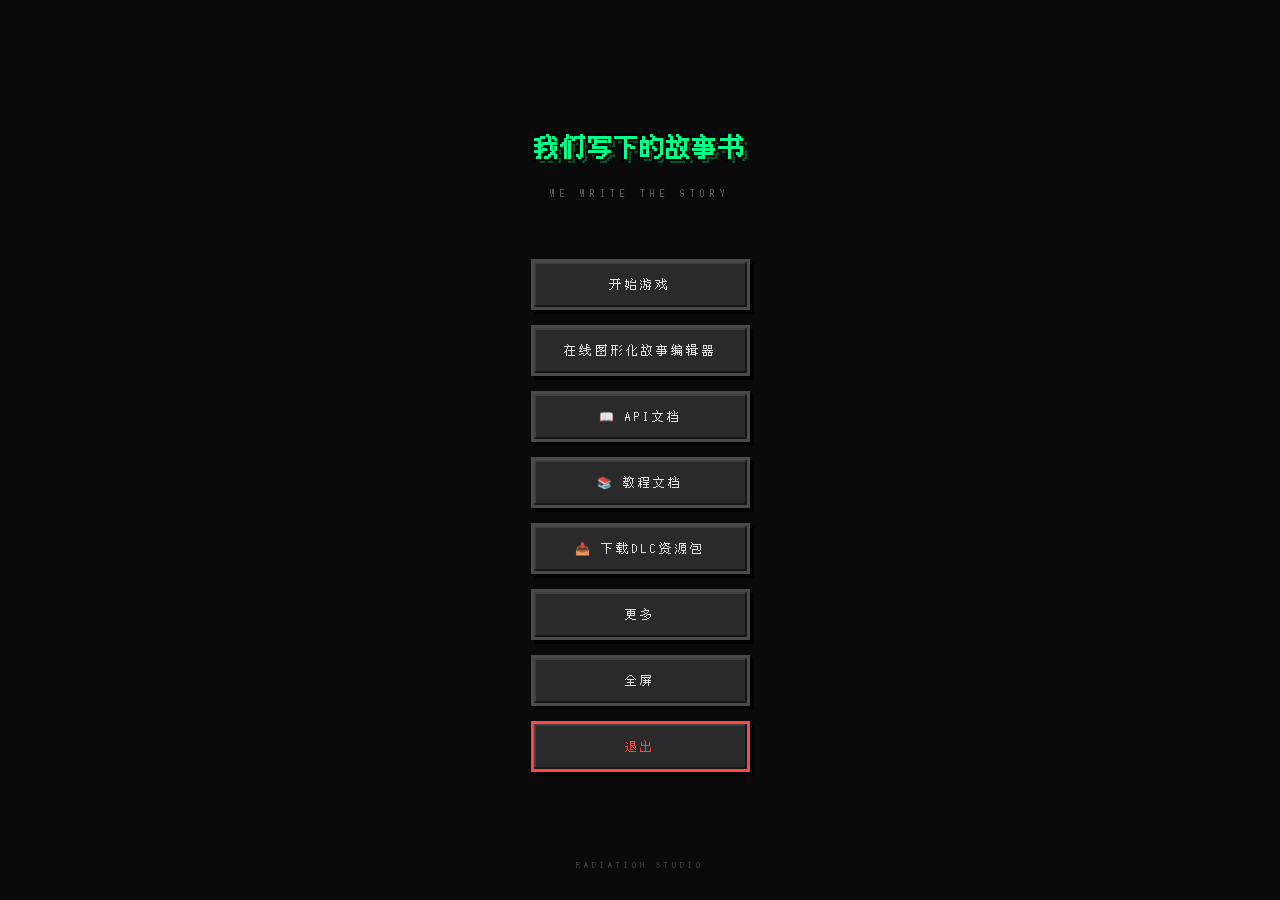
==== commit 86045d55: "鳌太线好可怕啊啊啊啊啊啊" ====
--- a/WeWriteTheStory/index.html
+++ b/WeWriteTheStory/index.html
@@ -28,6 +28,7 @@
           <button class="pixel-btn" onclick="showLevelSelect()">
             开始游戏
           </button>
+
           <button
             class="pixel-btn"
             onclick="window.location.href = 'IDE/index.html'"
--- a/WeWriteTheStory/css/style.css
+++ b/WeWriteTheStory/css/style.css
@@ -447,21 +447,42 @@
 
 .collection-content {
     width: 80%;
-    max-width: 500px;
-    margin-top: 100px;
+    max-width: 600px;
+    margin-top: 80px;
+    max-height: calc(100vh - 180px);
+    overflow-y: auto;
+    padding: 20px;
+    border: 3px solid var(--border-color);
+    background: rgba(40, 40, 40, 0.5);
+    box-sizing: border-box;
+}
+
+.collection-content::-webkit-scrollbar {
+    width: 10px;
+}
+
+.collection-content::-webkit-scrollbar-track {
+    background: #1a1a1a;
+    border: 2px solid #333;
+}
+
+.collection-content::-webkit-scrollbar-thumb {
+    background: #444;
+    border: 2px solid #666;
 }
 
 .collection-desc {
     font-size: 10px;
     color: #666;
-    margin-bottom: 20px;
-    text-align: center;
+    margin-bottom: 15px;
+    text-align: center;
+    flex-shrink: 0;
 }
 
 .collection-story-list {
     display: flex;
     flex-direction: column;
-    gap: 10px;
+    gap: 8px;
 }
 
 .collection-story-item {
@@ -1116,6 +1137,13 @@
 
     .level-info p {
         font-size: 8px;
+    }
+
+    .collection-content {
+        width: 95%;
+        max-height: calc(100vh - 160px);
+        margin-top: 70px;
+        padding: 15px;
     }
 
     .collection-story-item {
@@ -1363,4 +1391,197 @@
 
 .qte-confirm-btn {
     margin-top: 10px;
+}
+
+.form-group {
+    margin-bottom: 15px;
+}
+
+.form-group label {
+    display: block;
+    font-size: 10px;
+    color: var(--accent-color);
+    margin-bottom: 5px;
+}
+
+.error-message {
+    font-size: 9px;
+    color: var(--danger-color);
+    margin-bottom: 15px;
+    min-height: 15px;
+}
+
+.form-buttons {
+    display: flex;
+    justify-content: center;
+    gap: 10px;
+    margin-top: 20px;
+}
+
+.form-buttons .pixel-btn {
+    font-size: 10px;
+    padding: 10px 20px;
+}
+
+.user-status {
+    position: fixed;
+    top: 20px;
+    right: 20px;
+    font-size: 10px;
+    color: var(--accent-color);
+    background: rgba(0, 0, 0, 0.8);
+    padding: 8px 15px;
+    border: 2px solid var(--border-color);
+    display: none;
+    z-index: 100;
+}
+
+.user-status.logged-in {
+    display: flex;
+    align-items: center;
+    gap: 10px;
+}
+
+.user-status .logout-btn {
+    font-size: 8px;
+    padding: 4px 10px;
+    border: 1px solid var(--danger-color);
+    color: var(--danger-color);
+    background: transparent;
+    cursor: pointer;
+}
+
+.user-status .logout-btn:hover {
+    background: rgba(255, 68, 68, 0.2);
+}
+
+.leaderboard-content {
+    width: 80%;
+    max-width: 600px;
+    max-height: calc(100vh - 150px);
+    overflow-y: auto;
+    border: 3px solid var(--border-color);
+    padding: 20px;
+    background: rgba(40, 40, 40, 0.5);
+}
+
+.leaderboard-content::-webkit-scrollbar {
+    width: 10px;
+}
+
+.leaderboard-content::-webkit-scrollbar-track {
+    background: #1a1a1a;
+    border: 2px solid #333;
+}
+
+.leaderboard-content::-webkit-scrollbar-thumb {
+    background: #444;
+    border: 2px solid #666;
+}
+
+.loading-state {
+    text-align: center;
+    padding: 40px;
+}
+
+.loading-state p {
+    font-size: 10px;
+    color: #666;
+}
+
+.leaderboard-list {
+    display: flex;
+    flex-direction: column;
+    gap: 10px;
+}
+
+.leaderboard-item {
+    display: flex;
+    align-items: center;
+    padding: 15px;
+    background: var(--button-color);
+    border: 2px solid var(--border-color);
+    transition: all 0.2s;
+}
+
+.leaderboard-item:hover {
+    border-color: var(--accent-color);
+    background: var(--button-hover);
+}
+
+.leaderboard-item.rank-1 {
+    border-color: #fbbf24;
+    background: rgba(251, 191, 36, 0.1);
+}
+
+.leaderboard-item.rank-2 {
+    border-color: #9ca3af;
+    background: rgba(156, 163, 175, 0.1);
+}
+
+.leaderboard-item.rank-3 {
+    border-color: #d97706;
+    background: rgba(217, 119, 6, 0.1);
+}
+
+.leaderboard-rank {
+    width: 35px;
+    height: 35px;
+    display: flex;
+    align-items: center;
+    justify-content: center;
+    background: #1a1a1a;
+    border: 2px solid var(--border-color);
+    font-size: 14px;
+    font-weight: bold;
+    color: var(--text-color);
+    margin-right: 15px;
+}
+
+.leaderboard-item.rank-1 .leaderboard-rank {
+    background: #fbbf24;
+    color: #000;
+    border-color: #f59e0b;
+}
+
+.leaderboard-item.rank-2 .leaderboard-rank {
+    background: #9ca3af;
+    color: #000;
+    border-color: #6b7280;
+}
+
+.leaderboard-item.rank-3 .leaderboard-rank {
+    background: #d97706;
+    color: #000;
+    border-color: #b45309;
+}
+
+.leaderboard-info {
+    flex: 1;
+}
+
+.leaderboard-info h4 {
+    font-size: 12px;
+    color: var(--text-color);
+    margin-bottom: 3px;
+}
+
+.leaderboard-info p {
+    font-size: 8px;
+    color: #666;
+}
+
+.leaderboard-score {
+    font-size: 14px;
+    font-weight: bold;
+    color: var(--accent-color);
+    padding: 5px 15px;
+    border: 2px solid var(--accent-color);
+}
+
+.leaderboard-empty {
+    text-align: center;
+    padding: 40px;
+    font-size: 10px;
+    color: #555;
 }
